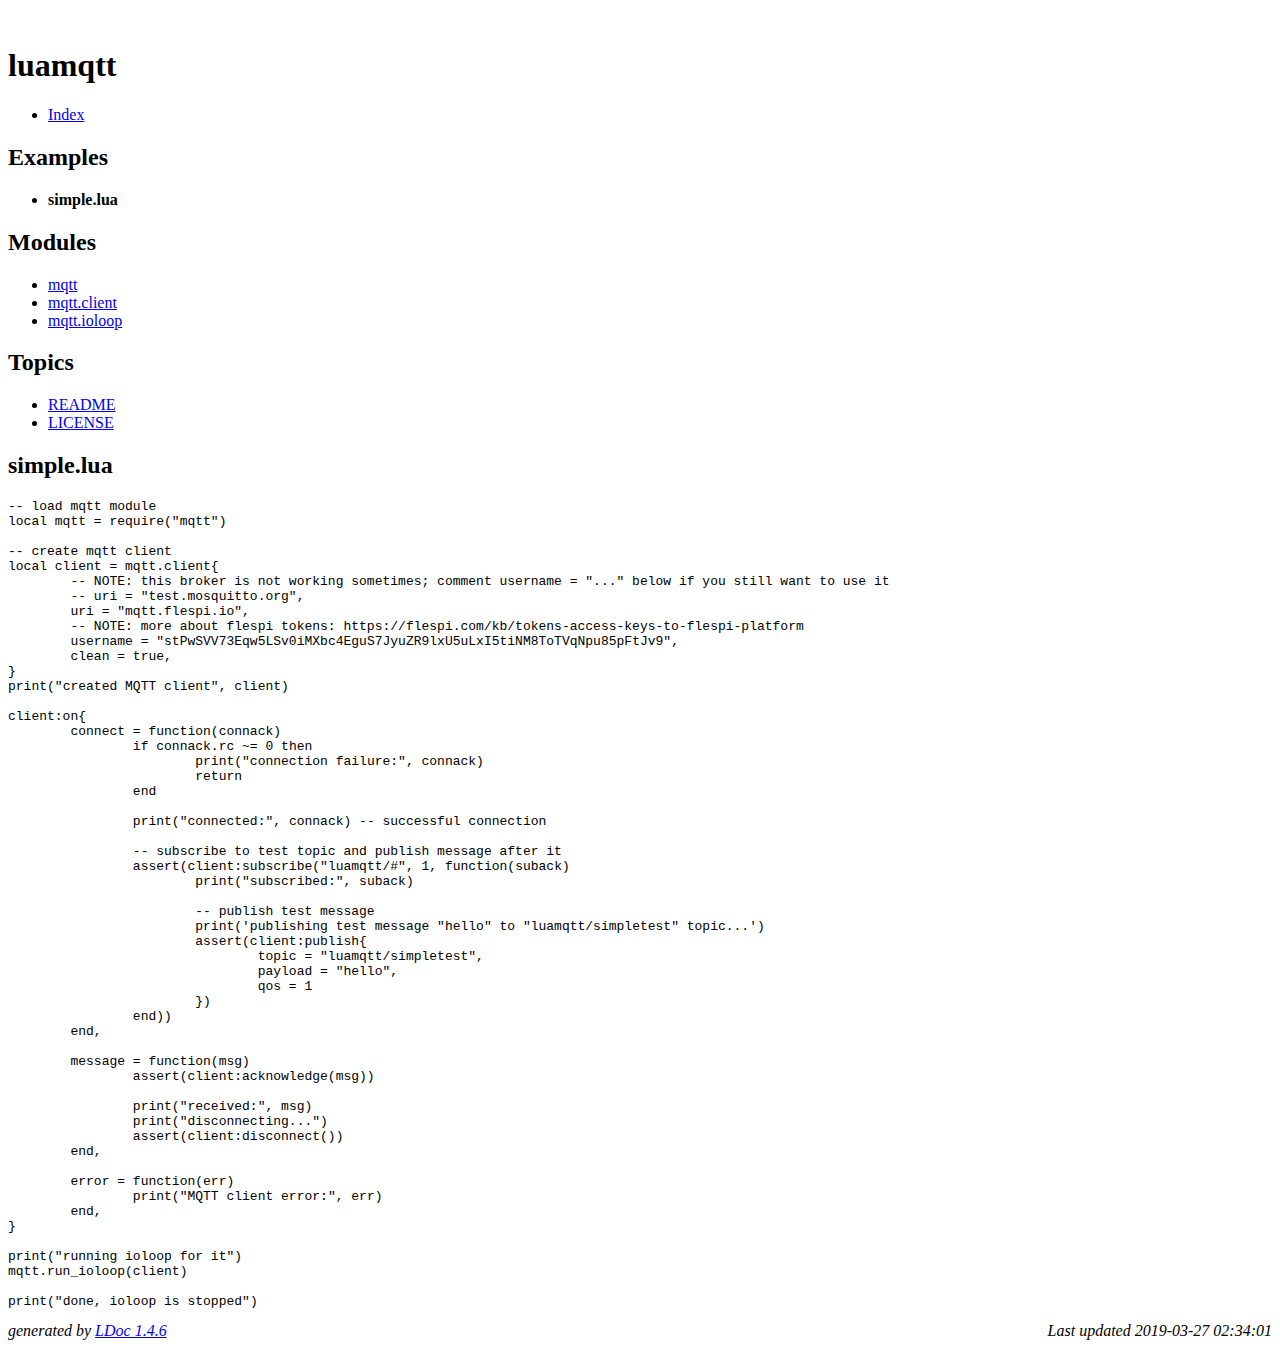
==== docs/examples/simple.lua.html @ b012b0bf "updated docs" ====
<!DOCTYPE html PUBLIC "-//W3C//DTD XHTML 1.0 Strict//EN"
   "http://www.w3.org/TR/xhtml1/DTD/xhtml1-strict.dtd">
<html>
<meta http-equiv="Content-Type" content="text/html; charset=UTF-8"/>
<head>
    <title>Reference</title>
    <link rel="stylesheet" href="../ldoc.css" type="text/css" />
</head>
<body>

<div id="container">

<div id="product">
	<div id="product_logo"></div>
	<div id="product_name"><big><b></b></big></div>
	<div id="product_description"></div>
</div> <!-- id="product" -->


<div id="main">


<!-- Menu -->

<div id="navigation">
<br/>
<h1>luamqtt</h1>

<ul>
  <li><a href="../index.html">Index</a></li>
</ul>



<h2>Examples</h2>
<ul class="nowrap">
  <li><strong>simple.lua</strong></li>
</ul>
<h2>Modules</h2>
<ul class="nowrap">
  <li><a href="../modules/mqtt.html">mqtt</a></li>
  <li><a href="../modules/mqtt.client.html">mqtt.client</a></li>
  <li><a href="../modules/mqtt.ioloop.html">mqtt.ioloop</a></li>
</ul>
<h2>Topics</h2>
<ul class="">
  <li><a href="../topics/README.md.html">README</a></li>
  <li><a href="../topics/LICENSE.html">LICENSE</a></li>
</ul>

</div>

<div id="content">

    <h2>simple.lua</h2>
<pre>
<span class="comment">-- load mqtt module
</span><span class="keyword">local</span> mqtt = <span class="global">require</span>(<span class="string">"mqtt"</span>)

<span class="comment">-- create mqtt client
</span><span class="keyword">local</span> client = mqtt.client{
	<span class="comment">-- NOTE: this broker is not working sometimes; comment username = "..." below if you still want to use it
</span>	<span class="comment">-- uri = "test.mosquitto.org",
</span>	uri = <span class="string">"mqtt.flespi.io"</span>,
	<span class="comment">-- NOTE: more about flespi tokens: https://flespi.com/kb/tokens-access-keys-to-flespi-platform
</span>	username = <span class="string">"stPwSVV73Eqw5LSv0iMXbc4EguS7JyuZR9lxU5uLxI5tiNM8ToTVqNpu85pFtJv9"</span>,
	clean = <span class="keyword">true</span>,
}
<span class="global">print</span>(<span class="string">"created MQTT client"</span>, client)

client:on{
	connect = <span class="keyword">function</span>(connack)
		<span class="keyword">if</span> connack.rc ~= <span class="number">0</span> <span class="keyword">then</span>
			<span class="global">print</span>(<span class="string">"connection failure:"</span>, connack)
			<span class="keyword">return</span>
		<span class="keyword">end</span>

		<span class="global">print</span>(<span class="string">"connected:"</span>, connack) <span class="comment">-- successful connection
</span>
		<span class="comment">-- subscribe to test topic and publish message after it
</span>		<span class="global">assert</span>(client:subscribe(<span class="string">"luamqtt/#"</span>, <span class="number">1</span>, <span class="keyword">function</span>(suback)
			<span class="global">print</span>(<span class="string">"subscribed:"</span>, suback)

			<span class="comment">-- publish test message
</span>			<span class="global">print</span>(<span class="string">'publishing test message "hello" to "luamqtt/simpletest" topic...'</span>)
			<span class="global">assert</span>(client:publish{
				topic = <span class="string">"luamqtt/simpletest"</span>,
				payload = <span class="string">"hello"</span>,
				qos = <span class="number">1</span>
			})
		<span class="keyword">end</span>))
	<span class="keyword">end</span>,

	message = <span class="keyword">function</span>(msg)
		<span class="global">assert</span>(client:acknowledge(msg))

		<span class="global">print</span>(<span class="string">"received:"</span>, msg)
		<span class="global">print</span>(<span class="string">"disconnecting..."</span>)
		<span class="global">assert</span>(client:disconnect())
	<span class="keyword">end</span>,

	<span class="global">error</span> = <span class="keyword">function</span>(err)
		<span class="global">print</span>(<span class="string">"MQTT client error:"</span>, err)
	<span class="keyword">end</span>,
}

<span class="global">print</span>(<span class="string">"running ioloop for it"</span>)
mqtt.run_ioloop(client)

<span class="global">print</span>(<span class="string">"done, ioloop is stopped"</span>)</pre>


</div> <!-- id="content" -->
</div> <!-- id="main" -->
<div id="about">
<i>generated by <a href="http://github.com/stevedonovan/LDoc">LDoc 1.4.6</a></i>
<i style="float:right;">Last updated 2019-03-27 02:34:01 </i>
</div> <!-- id="about" -->
</div> <!-- id="container" -->
</body>
</html>
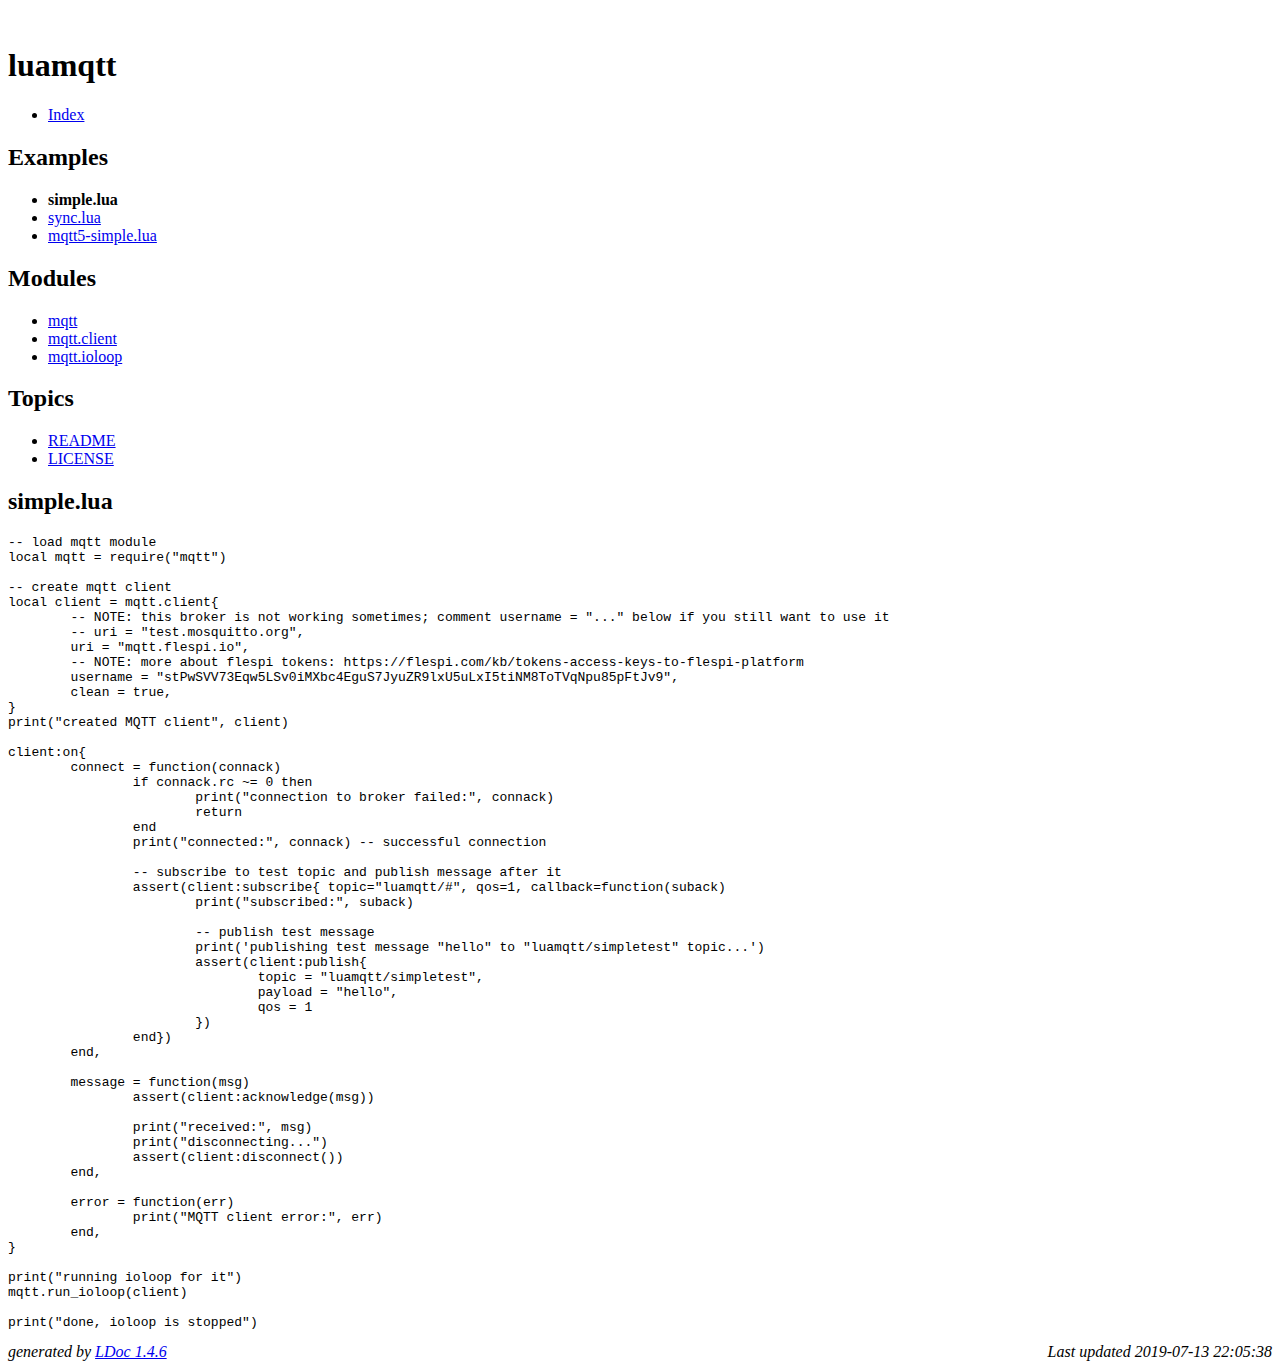
==== commit 7ce4239e: "changed mosquitto to flespi broker in readme" ====
--- a/docs/examples/simple.lua.html
+++ b/docs/examples/simple.lua.html
@@ -35,6 +35,8 @@
 <h2>Examples</h2>
 <ul class="nowrap">
   <li><strong>simple.lua</strong></li>
+  <li><a href="../examples/sync.lua.html">sync.lua</a></li>
+  <li><a href="../examples/mqtt5-simple.lua.html">mqtt5-simple.lua</a></li>
 </ul>
 <h2>Modules</h2>
 <ul class="nowrap">
@@ -71,14 +73,13 @@
 client:on{
 	connect = <span class="keyword">function</span>(connack)
 		<span class="keyword">if</span> connack.rc ~= <span class="number">0</span> <span class="keyword">then</span>
-			<span class="global">print</span>(<span class="string">"connection failure:"</span>, connack)
+			<span class="global">print</span>(<span class="string">"connection to broker failed:"</span>, connack)
 			<span class="keyword">return</span>
 		<span class="keyword">end</span>
-
 		<span class="global">print</span>(<span class="string">"connected:"</span>, connack) <span class="comment">-- successful connection
 </span>
 		<span class="comment">-- subscribe to test topic and publish message after it
-</span>		<span class="global">assert</span>(client:subscribe(<span class="string">"luamqtt/#"</span>, <span class="number">1</span>, <span class="keyword">function</span>(suback)
+</span>		<span class="global">assert</span>(client:subscribe{ topic=<span class="string">"luamqtt/#"</span>, qos=<span class="number">1</span>, callback=<span class="keyword">function</span>(suback)
 			<span class="global">print</span>(<span class="string">"subscribed:"</span>, suback)
 
 			<span class="comment">-- publish test message
@@ -88,7 +89,7 @@
 				payload = <span class="string">"hello"</span>,
 				qos = <span class="number">1</span>
 			})
-		<span class="keyword">end</span>))
+		<span class="keyword">end</span>})
 	<span class="keyword">end</span>,
 
 	message = <span class="keyword">function</span>(msg)
@@ -114,7 +115,7 @@
 </div> <!-- id="main" -->
 <div id="about">
 <i>generated by <a href="http://github.com/stevedonovan/LDoc">LDoc 1.4.6</a></i>
-<i style="float:right;">Last updated 2019-03-27 02:34:01 </i>
+<i style="float:right;">Last updated 2019-07-13 22:05:38 </i>
 </div> <!-- id="about" -->
 </div> <!-- id="container" -->
 </body>
